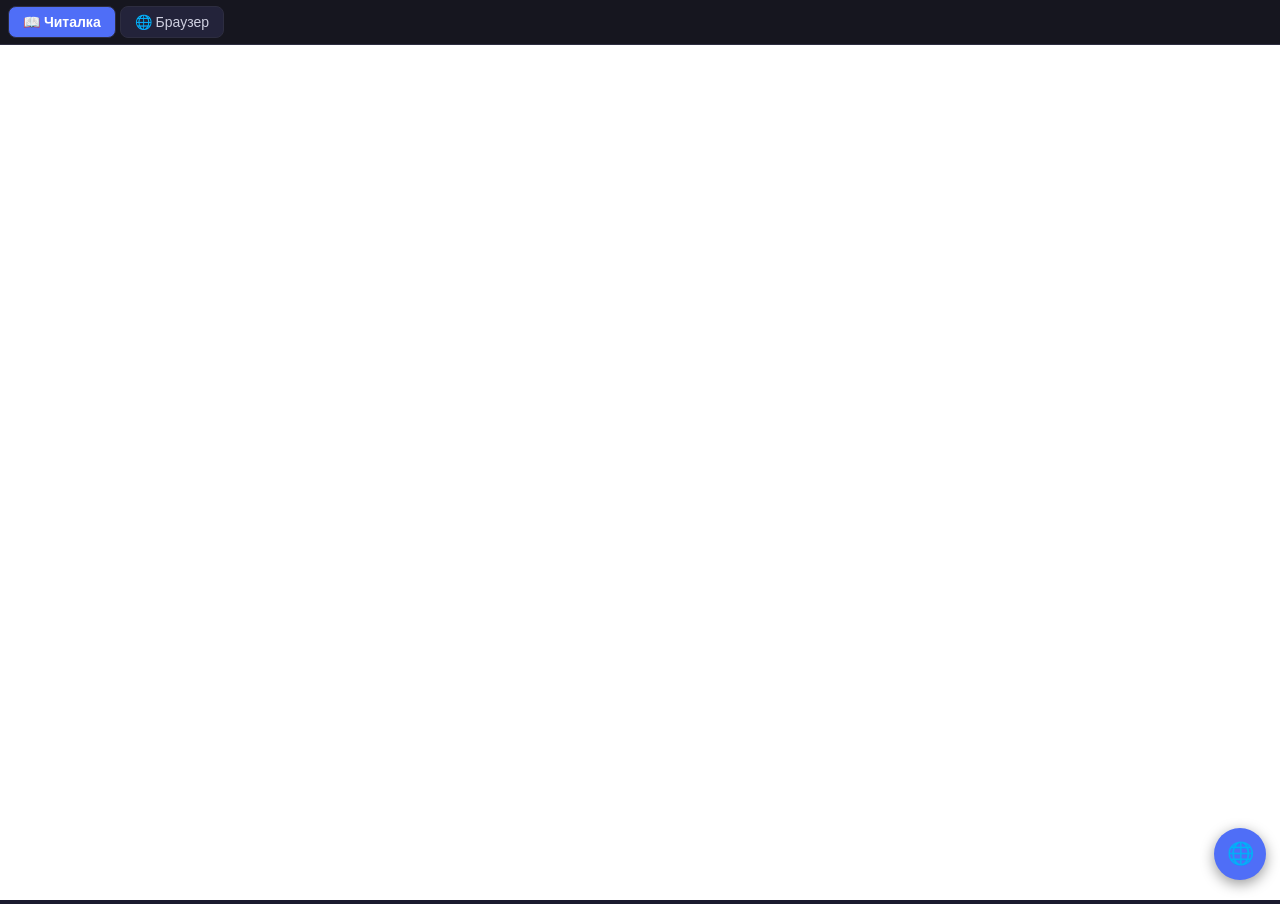
==== docs/index.html @ 53f1b414 "Move Pages site to /docs (GitHub Pages requirement)" ====
<!DOCTYPE html>
<html lang="ru">
<head>
<meta charset="UTF-8">
<meta name="viewport" content="width=device-width, initial-scale=1, maximum-scale=1, user-scalable=no">
<title>Uni — Читалка + Браузер</title>
<style>
  * { box-sizing: border-box; margin:0; padding:0; }
  html,body { height:100%; }
  body { font-family: system-ui,-apple-system,sans-serif; background:#1a1a2e; overflow:hidden; }
  #app { display:flex; flex-direction:column; height:100vh; }

  /* Верхняя панель вкладок */
  #tabs { display:flex; align-items:center; gap:4px; padding:6px 8px; background:#16161f;
    border-bottom:1px solid #2d2d40; z-index:20; }
  .tab { padding:7px 14px; border-radius:8px; cursor:pointer; font-size:14px; color:#cfd0e0;
    background:#23233a; border:1px solid #2d2d40; }
  .tab.active { background:#4f6ef7; color:#fff; font-weight:600; }
  #urlbar { flex:1; margin-left:8px; display:flex; gap:4px; }
  #urlInput { flex:1; padding:7px 10px; border-radius:8px; border:1px solid #2d2d40;
    background:#23233a; color:#fff; font-size:14px; }
  #goBtn { padding:7px 12px; border-radius:8px; border:none; background:#4f6ef7; color:#fff; cursor:pointer; }

  #frameHost { flex:1; position:relative; }
  #frameHost iframe { width:100%; height:100%; border:none; }

  /* Плавающая кнопка браузера внутри читалки */
  #fab { position:fixed; right:14px; bottom:20px; z-index:30; width:52px; height:52px;
    border-radius:50%; border:none; background:#4f6ef7; color:#fff; font-size:22px;
    box-shadow:0 4px 14px rgba(0,0,0,.4); cursor:pointer; display:flex; align-items:center;
    justify-content:center; }
  #loader { position:fixed; inset:0; display:flex; align-items:center; justify-content:center;
    background:#1a1a2e; color:#cfd0e0; font-size:16px; z-index:40; }
</style>
</head>
<body>
<div id="app">
  <div id="tabs">
    <button class="tab active" data-view="manga">📖 Читалка</button>
    <button class="tab" data-view="browser">🌐 Браузер</button>
  </div>
  <div id="frameHost"></div>
</div>

<button id="fab" title="Открыть браузер">🌐</button>
<div id="loader">Загрузка…</div>

<script>
// Конфигурация: откуда брать приложения (автообновление = меняем URL здесь/на сервере)
const MANGALIB_URL = "https://019d55c3-b7e0-7ca5-b4fe-ebe17dcbaa07.arena.site/index.html"; // живой источник MangaLib
const BROWSER_URL = "/browser/";            // Uni-browser (GitHub Pages)

const host = document.getElementById("frameHost");
const tabs = document.querySelectorAll(".tab");
const fab = document.getElementById("fab");
const loader = document.getElementById("loader");

function loadView(view) {
  host.innerHTML = "";
  loader.style.display = "flex";
  tabs.forEach(t => t.classList.toggle("active", t.dataset.view === view));

  const iframe = document.createElement("iframe");
  iframe.style.background = "#fff";
  iframe.setAttribute("allow", "microphone; camera");
  if (view === "manga") {
    iframe.src = MANGALIB_URL;
    fab.style.display = "flex";
  } else {
    iframe.src = BROWSER_URL;
    fab.style.display = "none";
  }
  host.appendChild(iframe);
  iframe.onload = () => { loader.style.display = "none"; };
  // таймаут-страховка
  setTimeout(() => { loader.style.display = "none"; }, 8000);
}

tabs.forEach(t => t.addEventListener("click", () => loadView(t.dataset.view)));
fab.addEventListener("click", () => loadView("browser"));

// Старт: читалка главная
loadView("manga");
</script>
</body>
</html>
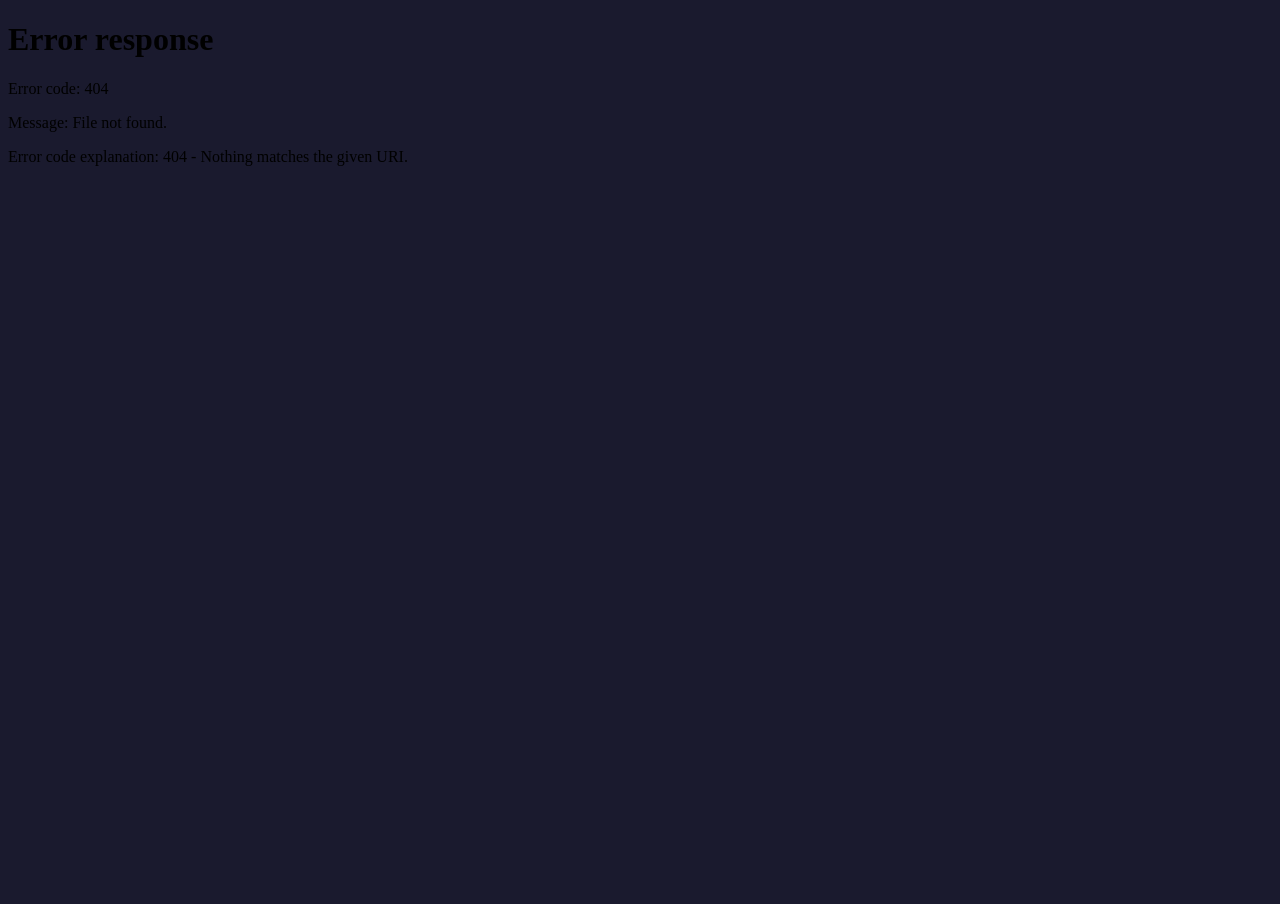
==== commit 797b684f: "docs index -> MangaLib Plus only (no broken browser tab)" ====
--- a/docs/index.html
+++ b/docs/index.html
@@ -3,84 +3,29 @@
 <head>
 <meta charset="UTF-8">
 <meta name="viewport" content="width=device-width, initial-scale=1, maximum-scale=1, user-scalable=no">
-<title>Uni — Читалка + Браузер</title>
+<title>MangaLib Plus</title>
 <style>
   * { box-sizing: border-box; margin:0; padding:0; }
   html,body { height:100%; }
   body { font-family: system-ui,-apple-system,sans-serif; background:#1a1a2e; overflow:hidden; }
-  #app { display:flex; flex-direction:column; height:100vh; }
-
-  /* Верхняя панель вкладок */
-  #tabs { display:flex; align-items:center; gap:4px; padding:6px 8px; background:#16161f;
-    border-bottom:1px solid #2d2d40; z-index:20; }
-  .tab { padding:7px 14px; border-radius:8px; cursor:pointer; font-size:14px; color:#cfd0e0;
-    background:#23233a; border:1px solid #2d2d40; }
-  .tab.active { background:#4f6ef7; color:#fff; font-weight:600; }
-  #urlbar { flex:1; margin-left:8px; display:flex; gap:4px; }
-  #urlInput { flex:1; padding:7px 10px; border-radius:8px; border:1px solid #2d2d40;
-    background:#23233a; color:#fff; font-size:14px; }
-  #goBtn { padding:7px 12px; border-radius:8px; border:none; background:#4f6ef7; color:#fff; cursor:pointer; }
-
-  #frameHost { flex:1; position:relative; }
+  #frameHost { width:100%; height:100vh; position:relative; }
   #frameHost iframe { width:100%; height:100%; border:none; }
-
-  /* Плавающая кнопка браузера внутри читалки */
-  #fab { position:fixed; right:14px; bottom:20px; z-index:30; width:52px; height:52px;
-    border-radius:50%; border:none; background:#4f6ef7; color:#fff; font-size:22px;
-    box-shadow:0 4px 14px rgba(0,0,0,.4); cursor:pointer; display:flex; align-items:center;
-    justify-content:center; }
   #loader { position:fixed; inset:0; display:flex; align-items:center; justify-content:center;
     background:#1a1a2e; color:#cfd0e0; font-size:16px; z-index:40; }
 </style>
 </head>
 <body>
-<div id="app">
-  <div id="tabs">
-    <button class="tab active" data-view="manga">📖 Читалка</button>
-    <button class="tab" data-view="browser">🌐 Браузер</button>
-  </div>
-  <div id="frameHost"></div>
-</div>
-
-<button id="fab" title="Открыть браузер">🌐</button>
-<div id="loader">Загрузка…</div>
-
+<div id="frameHost"></div>
+<div id="loader">Загрузка MangaLib Plus…</div>
 <script>
-// Конфигурация: откуда брать приложения (автообновление = меняем URL здесь/на сервере)
-const MANGALIB_URL = "https://019d55c3-b7e0-7ca5-b4fe-ebe17dcbaa07.arena.site/index.html"; // живой источник MangaLib
-const BROWSER_URL = "/browser/";            // Uni-browser (GitHub Pages)
-
+const MANGALIB_URL = "./mangalib-plus.html";
 const host = document.getElementById("frameHost");
-const tabs = document.querySelectorAll(".tab");
-const fab = document.getElementById("fab");
 const loader = document.getElementById("loader");
-
-function loadView(view) {
-  host.innerHTML = "";
-  loader.style.display = "flex";
-  tabs.forEach(t => t.classList.toggle("active", t.dataset.view === view));
-
-  const iframe = document.createElement("iframe");
-  iframe.style.background = "#fff";
-  iframe.setAttribute("allow", "microphone; camera");
-  if (view === "manga") {
-    iframe.src = MANGALIB_URL;
-    fab.style.display = "flex";
-  } else {
-    iframe.src = BROWSER_URL;
-    fab.style.display = "none";
-  }
-  host.appendChild(iframe);
-  iframe.onload = () => { loader.style.display = "none"; };
-  // таймаут-страховка
-  setTimeout(() => { loader.style.display = "none"; }, 8000);
-}
-
-tabs.forEach(t => t.addEventListener("click", () => loadView(t.dataset.view)));
-fab.addEventListener("click", () => loadView("browser"));
-
-// Старт: читалка главная
-loadView("manga");
+const iframe = document.createElement("iframe");
+iframe.src = MANGALIB_URL;
+host.appendChild(iframe);
+iframe.onload = () => { loader.style.display = "none"; };
+setTimeout(() => { loader.style.display = "none"; }, 8000);
 </script>
 </body>
 </html>
